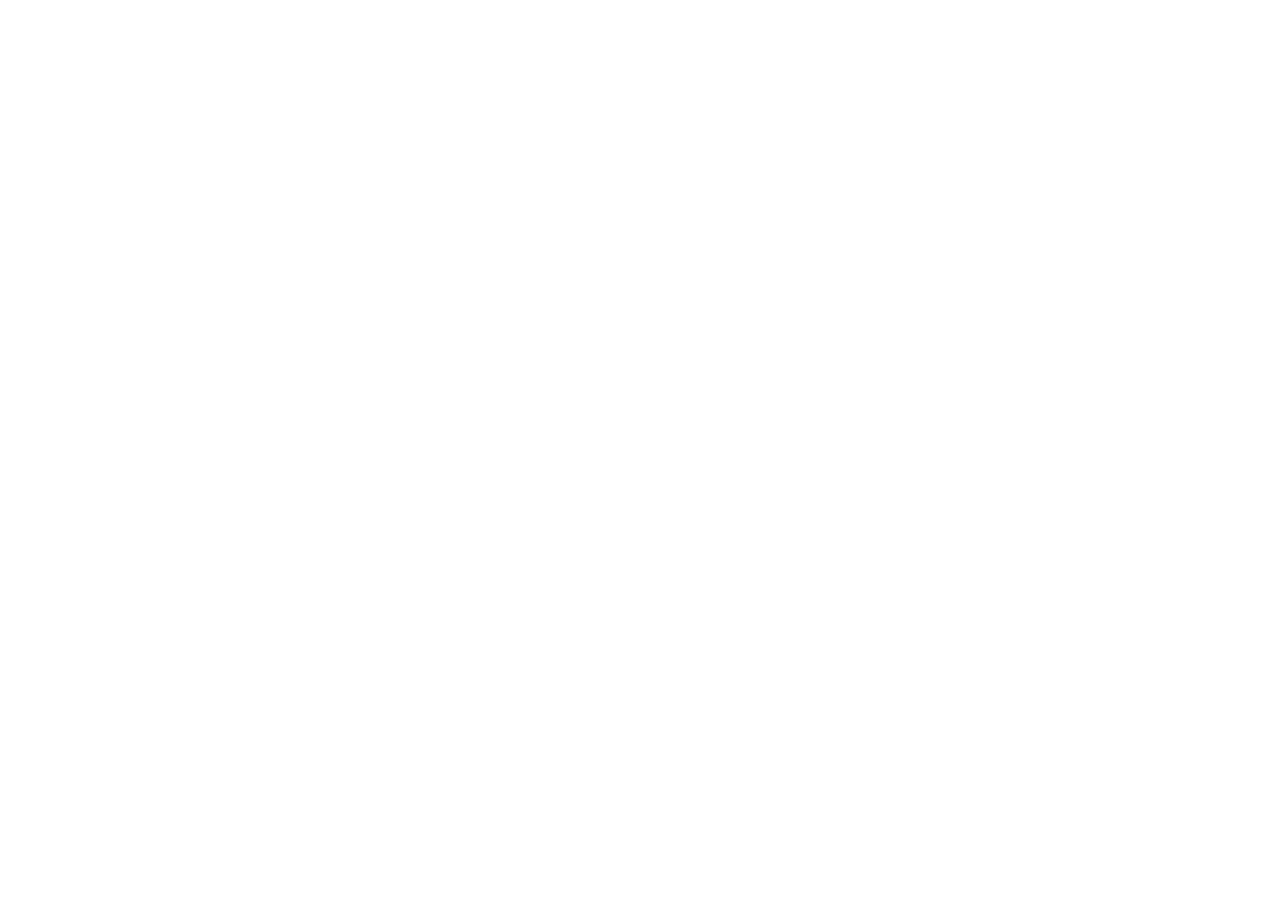
==== src/main/resources/templates/cheese/index.html @ 68deeb52 "Initial commit." ====
<!DOCTYPE html>
<html lang="en" xmlns:th="http://www.thymeleaf.org/">
<head>
    <meta charset="UTF-8" />
    <title th:text="${title}">Title</title>
</head>
<body>
    <h1 th:text="${title}"></h1>
</body>
</html>
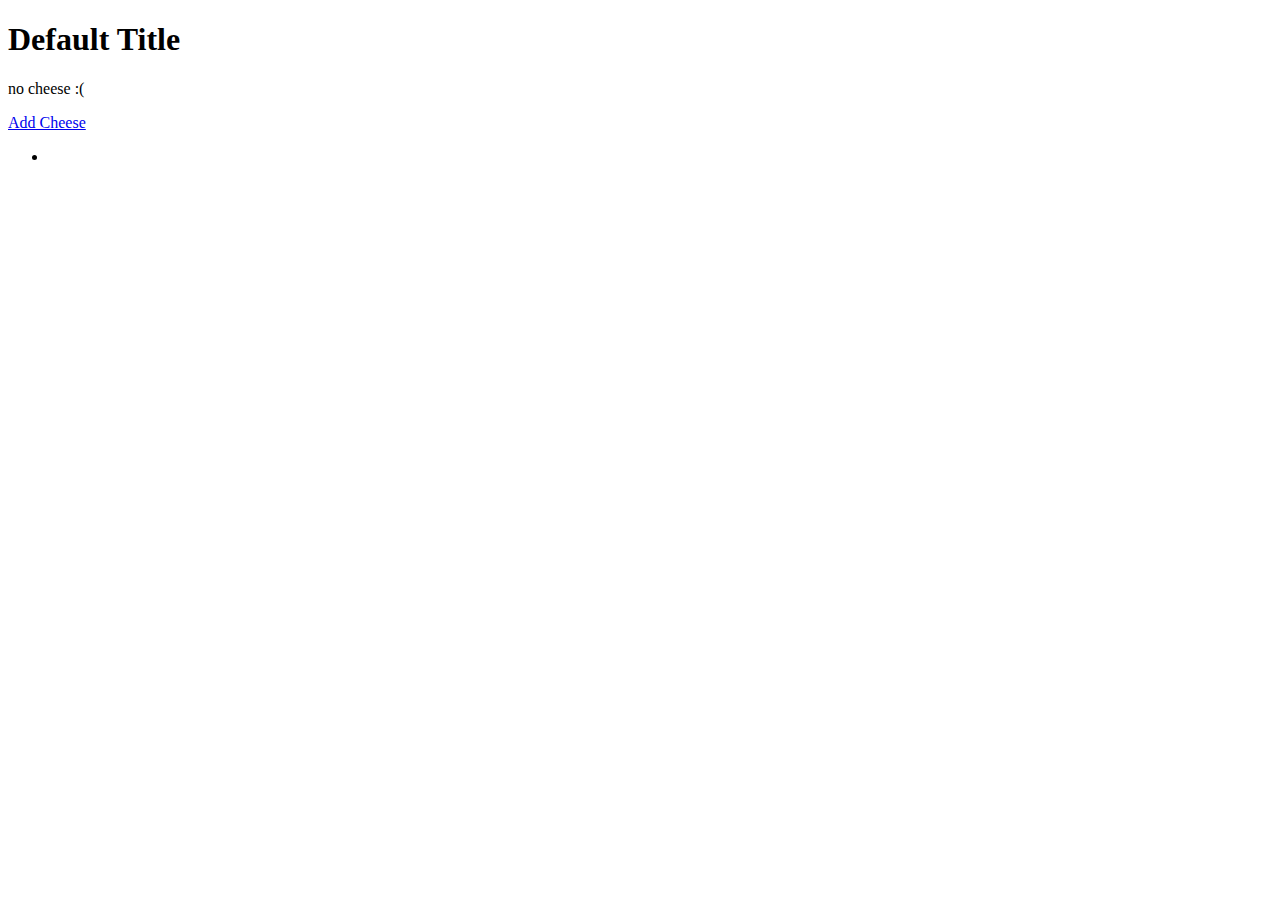
==== commit f513595d: "Initialize view." ====
--- a/src/main/resources/templates/cheese/index.html
+++ b/src/main/resources/templates/cheese/index.html
@@ -5,6 +5,14 @@
     <title th:text="${title}">Title</title>
 </head>
 <body>
-    <h1 th:text="${title}"></h1>
+    <h1 th:text="${title}">Default Title</h1>
+<p th:unless="${cheeses} and ${cheeses.size()}">no cheese :(</p>
+
+    <a href="/cheese/add">Add Cheese</a>
+
+<ul>
+    <li th:each="cheese : ${cheeses}" th:text="${cheese}"></li>
+
+</ul>
 </body>
 </html>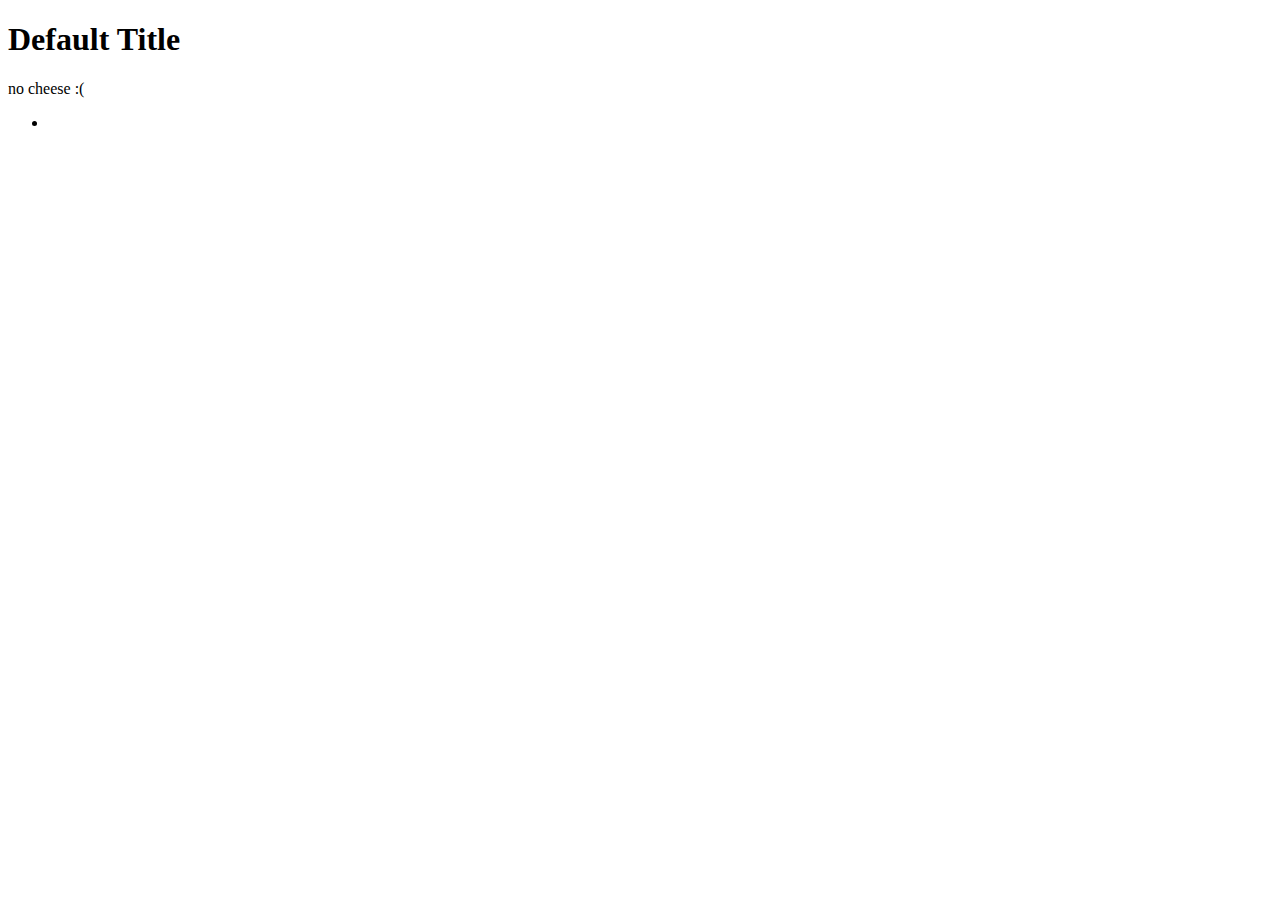
==== commit ace366d1: "Initialize thymeleaf and templates." ====
--- a/src/main/resources/templates/cheese/index.html
+++ b/src/main/resources/templates/cheese/index.html
@@ -1,18 +1,18 @@
 <!DOCTYPE html>
 <html lang="en" xmlns:th="http://www.thymeleaf.org/">
-<head>
-    <meta charset="UTF-8" />
-    <title th:text="${title}">Title</title>
-</head>
+<head th:replace="fragments :: head"></head >
+
 <body>
     <h1 th:text="${title}">Default Title</h1>
+
+    <nav th:replace="fragments :: navigation"></nav>
+
 <p th:unless="${cheeses} and ${cheeses.size()}">no cheese :(</p>
-
-    <a href="/cheese/add">Add Cheese</a>
 
 <ul>
     <li th:each="cheese : ${cheeses}" th:text="${cheese}"></li>
 
 </ul>
 </body>
+
 </html>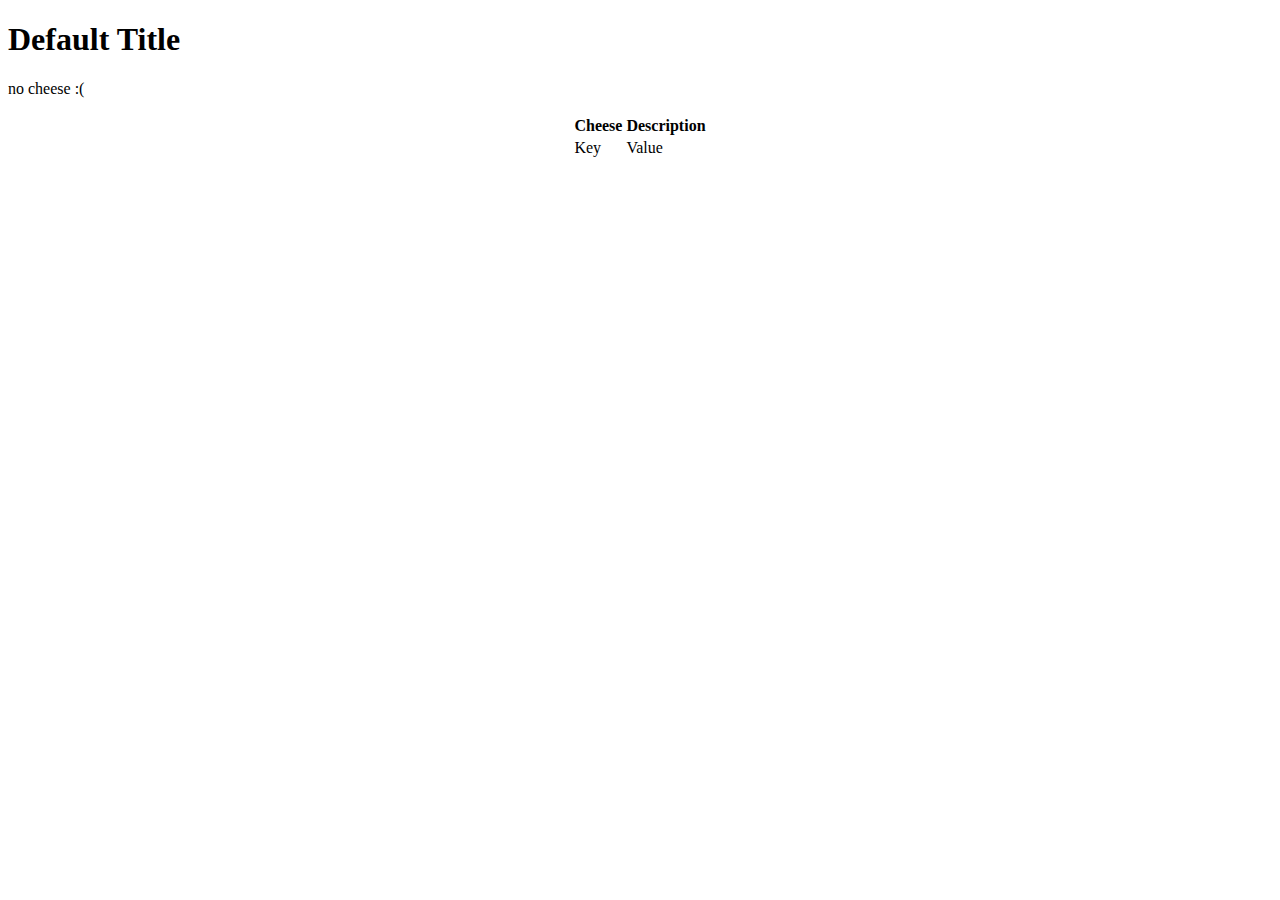
==== commit 02ec6ade: "Initialize thymeleaf and templates." ====
--- a/src/main/resources/templates/cheese/index.html
+++ b/src/main/resources/templates/cheese/index.html
@@ -9,10 +9,18 @@
 
 <p th:unless="${cheeses} and ${cheeses.size()}">no cheese :(</p>
 
-<ul>
-    <li th:each="cheese : ${cheeses}" th:text="${cheese}"></li>
 
-</ul>
+<p><center><table>
+    <tr>
+        <th>Cheese</th>
+        <th>Description</th>
+    </tr>
+    <tr th:each="cheese : ${cheeses}">
+        <td th:text="${cheese.key}">Key</td>
+        <td th:text="${cheese.value}">Value</td>
+    </tr>
+
+</table></center></p>
 </body>
 
 </html>